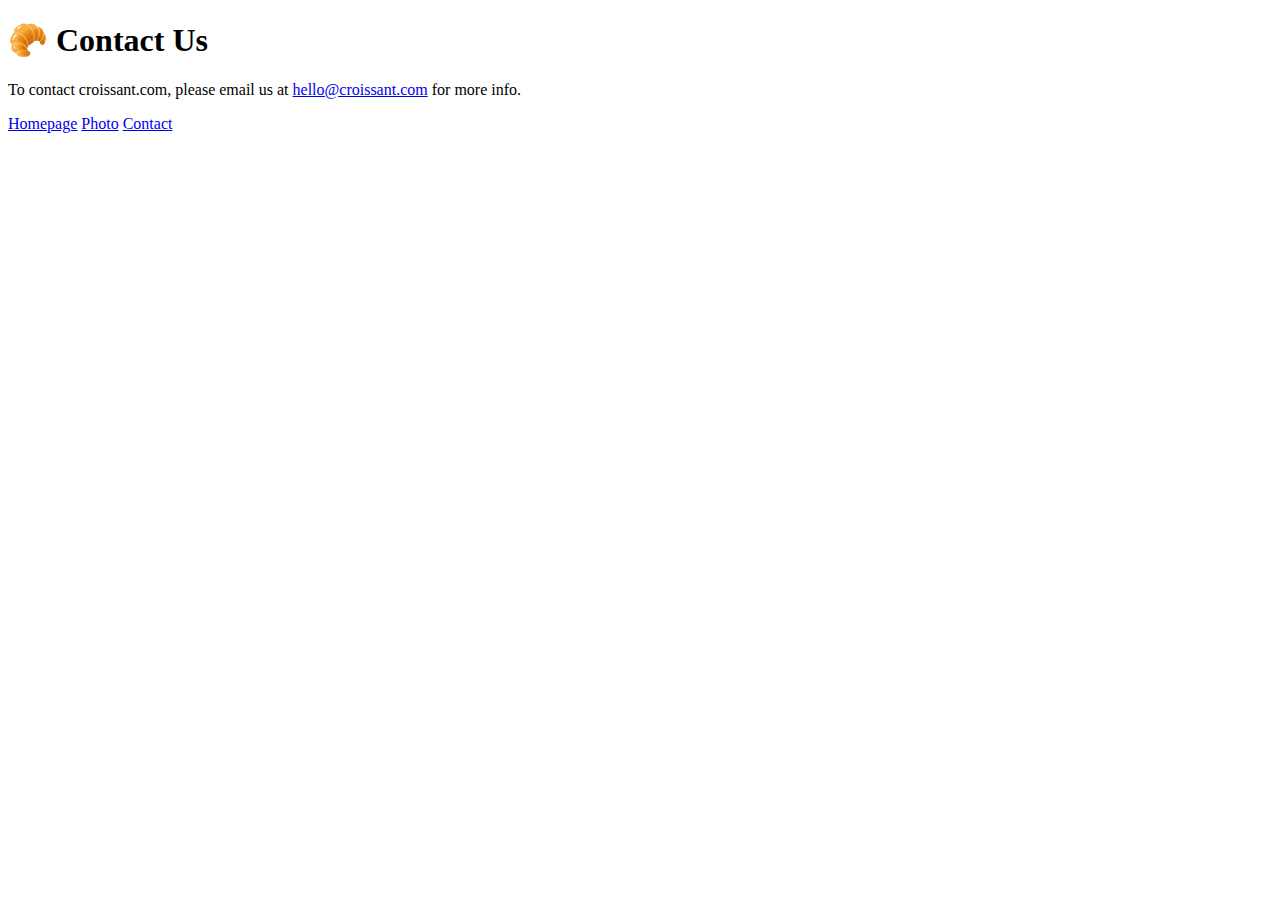
==== contact.html @ 932c1496 "Created HTML pages" ====
<!DOCTYPE html>
<html lang="en">
  <head>
    <meta charset="UTF-8" />
    <meta http-equiv="X-UA-Compatible" content="IE=edge" />
    <meta name="viewport" content="width=device-width, initial-scale=1.0" />
    <title>Contact</title>
    <link rel="stylesheet" href="css/styles.css" />
  </head>
  <body>
    <div class="container">
      <h1>🥐 Contact Us</h1>
      <p>
        To contact croissant.com, please email us at
        <a href="mailto:hello@croissant.com">hello@croissant.com</a> for more
        info.
      </p>
      <footer>
        <a href="index.html">Homepage</a>
        <a href="photo.html">Photo</a>
        <a href="contact.html">Contact</a>
      </footer>
    </div>
  </body>
</html>
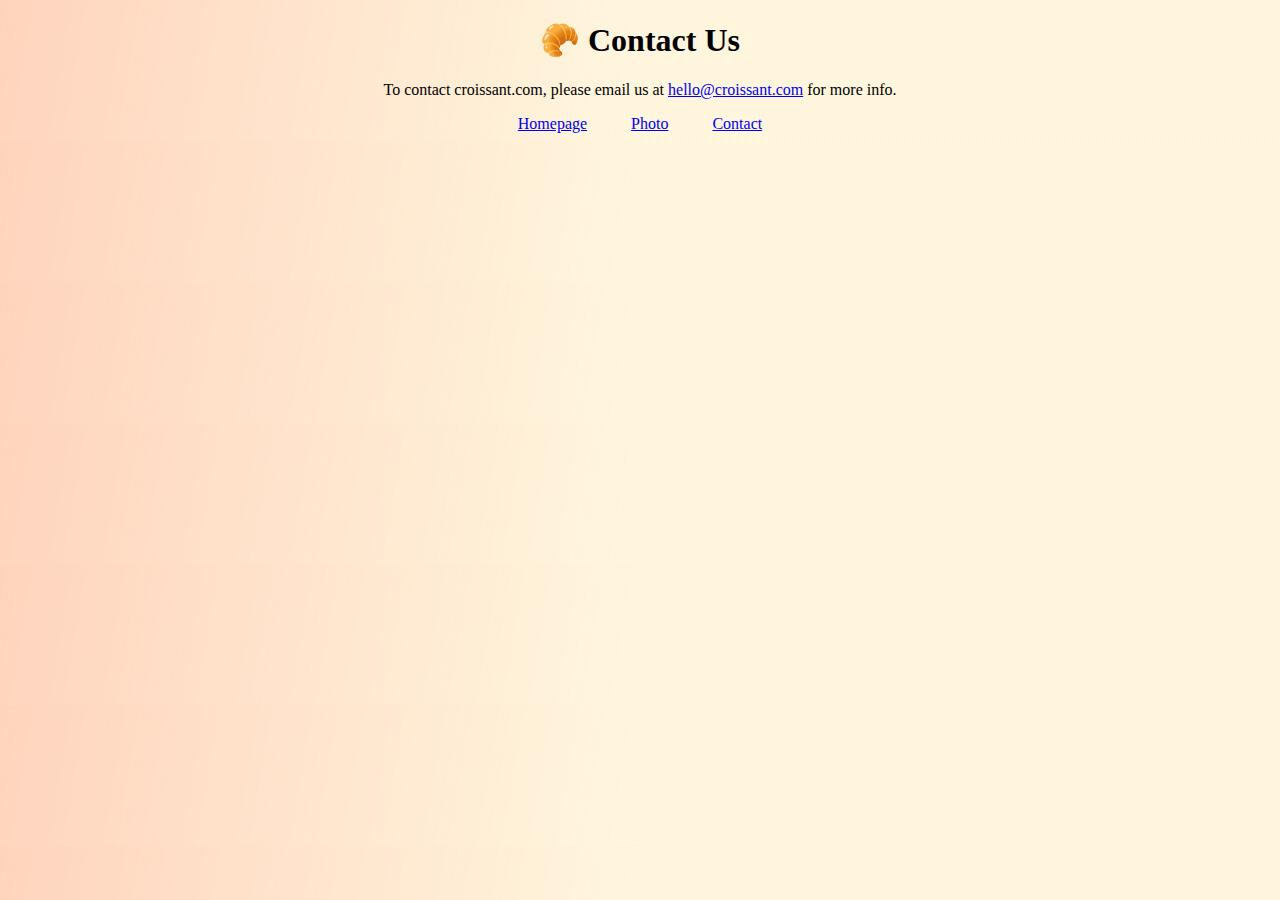
==== commit 697c616e: "Fixed Links" ====
--- a/contact.html
+++ b/contact.html
@@ -5,7 +5,7 @@
     <meta http-equiv="X-UA-Compatible" content="IE=edge" />
     <meta name="viewport" content="width=device-width, initial-scale=1.0" />
     <title>Contact</title>
-    <link rel="stylesheet" href="css/styles.css" />
+    <link rel="stylesheet" href="/css/styles.css" />
   </head>
   <body>
     <div class="container">
@@ -16,9 +16,9 @@
         info.
       </p>
       <footer>
-        <a href="index.html">Homepage</a>
-        <a href="photo.html">Photo</a>
-        <a href="contact.html">Contact</a>
+        <a href="/index.html">Homepage</a>
+        <a href="/photo.html">Photo</a>
+        <a href="/contact.html">Contact</a>
       </footer>
     </div>
   </body>
--- a/css/styles.css
+++ b/css/styles.css
@@ -0,0 +1,32 @@
+body {
+  background: linear-gradient(
+    99.6deg,
+    rgba(255, 136, 102, 0.67) -53.1%,
+    rgba(255, 221, 136, 0.28) 49%
+  );
+}
+
+.container {
+  max-width: 900px;
+  margin-right: auto;
+  margin-left: auto;
+}
+
+h1,
+p,
+footer {
+  text-align: center;
+}
+
+.croissant-photo-homepage {
+  max-width: 350px;
+  padding: 10px;
+}
+
+.croissant-photo {
+  max-width: 450px;
+}
+
+footer a {
+  margin: 0 20px;
+}
